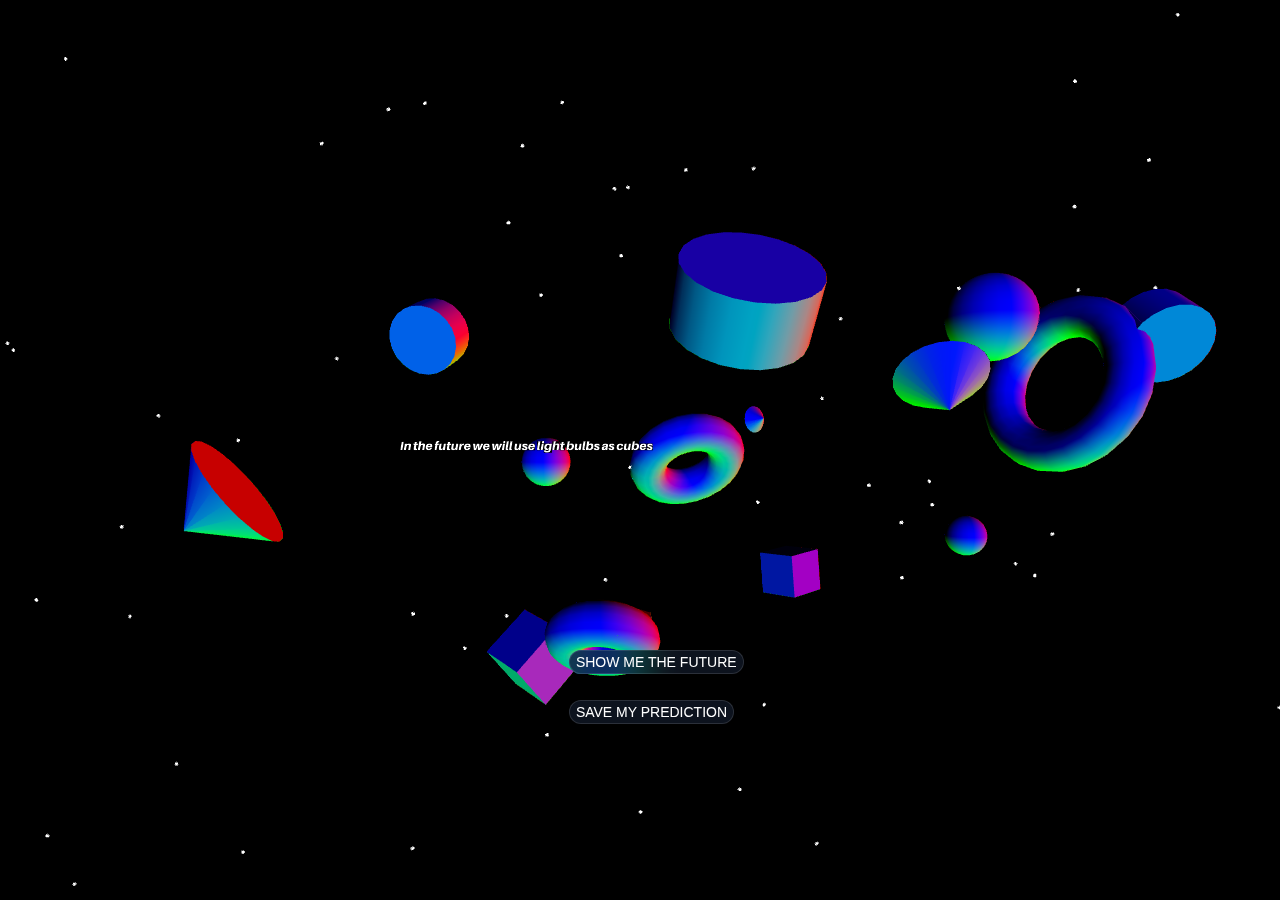
==== about.html @ 03dfa0d4 "sketch" ====
<!doctype html>
<html>

<head>
  <meta charset="utf-8">
  <meta http-equiv="X-UA-Compatible" content="IE=edge">
  <meta name="viewport" content="width=device-width, initial-scale=1">
  <meta name="description" content="A site that generates predictions for the future.">
  <meta name="logikblok" content="show me the future by logikblok">
  <meta property="og:title" content="Show me the future">
  <meta property="og:description" content="A site that generates predictions for the future.">
  <meta property="og:image" content="https://raw.githubusercontent.com/logikblok/futuregenerator/main/images/Untitled.png">
  <meta property="og:url" content="https://raw.githubusercontent.com/logikblok/futuregenerator/main/images/Untitled.png">
  <meta name="twitter:card" content="summary_large_image">
  <!--<link rel="shortcut icon" href="favicon.png">-->
  <title>Future generator</title>
  <!-- Latest compiled and minified CSS -->
  <link rel="stylesheet" href="//maxcdn.bootstrapcdn.com/bootstrap/3.2.0/css/bootstrap.min.css">
  <link href="./styles/style.css" rel="stylesheet">
  <script src="scripts/p5.min.js"></script>
  <script src="scripts/sketch.js"></script>
  <link rel="icon" href="./images/favicon.png">


  <!--[if lt IE 9]>
            <p class="browsehappy">You are using an
                <strong>outdated</strong>browser. Please
                <a href="http://browsehappy.com/">upgrade your browser</a>to improve your experience.</p>
        <![endif]-->
</head>
<body>
  <h1>See The Future</h1>
    <div id="sketch-holder">
      <!-- Our sketch will go here! -->
    </div>
  <!-- <button>Show me the future</button> -->
  <!-- Latest compiled and minified JavaScript -->

</body>

</html>
---- styles/style.css ----
/* style.css */

html, body {
  height: 100%;
}

body {
  margin: 5;
  display: flex;
  background-color: black;
  /* This centers our sketch horizontally. */
  justify-content: center;

  /* This centers our sketch vertically. */
  /*align-items: center;*/
}

button {
  color: white;
  backdrop-filter: blur(16px) saturate(180%);
   -webkit-backdrop-filter: blur(16px) saturate(180%);
   background-color: rgba(17, 25, 40, 0.75);
   border-radius: 12px;
   border: 1px solid rgba(255, 255, 255, 0.125);
}
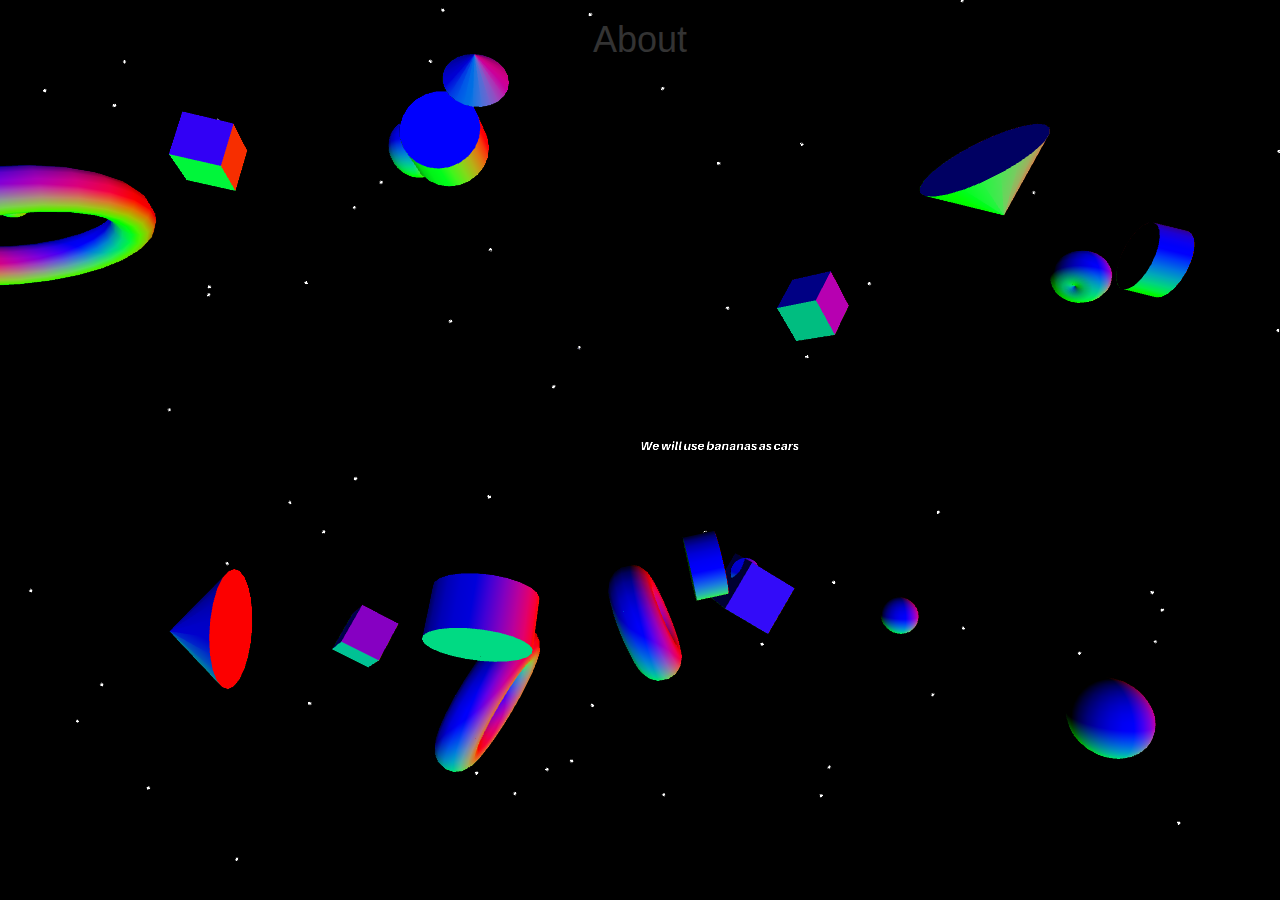
==== commit 5080c929: "adding to the about" ====
--- a/about.html
+++ b/about.html
@@ -18,7 +18,7 @@
   <link rel="stylesheet" href="//maxcdn.bootstrapcdn.com/bootstrap/3.2.0/css/bootstrap.min.css">
   <link href="./styles/style.css" rel="stylesheet">
   <script src="scripts/p5.min.js"></script>
-  <script src="scripts/sketch.js"></script>
+  <script src="scripts/about.js"></script>
   <link rel="icon" href="./images/favicon.png">
 
 
@@ -29,11 +29,10 @@
         <![endif]-->
 </head>
 <body>
-  <h1>See The Future</h1>
+  <h1>About</h1>
     <div id="sketch-holder">
       <!-- Our sketch will go here! -->
     </div>
-  <!-- <button>Show me the future</button> -->
   <!-- Latest compiled and minified JavaScript -->
 
 </body>
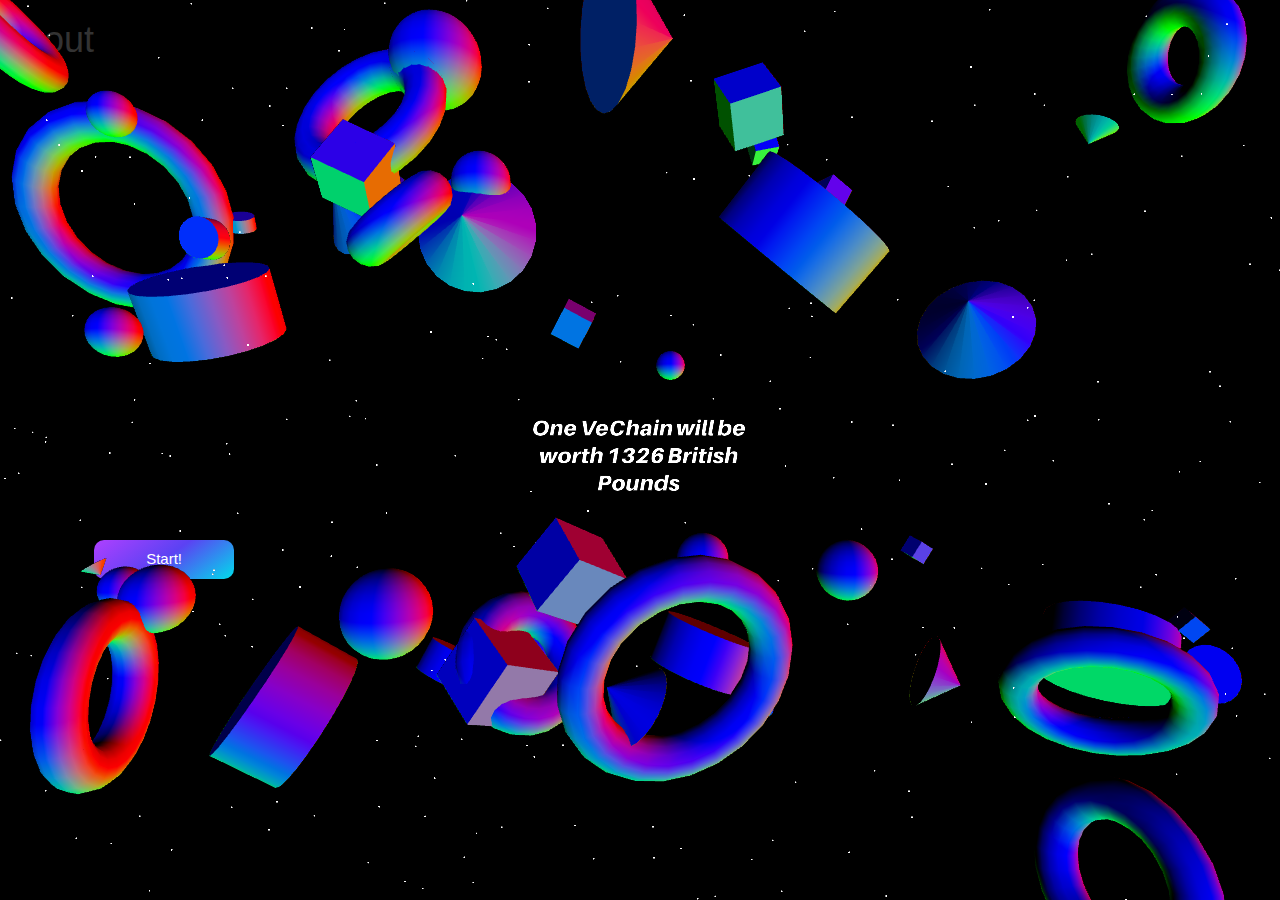
==== commit de08863c: "sketch changes" ====
--- a/about.html
+++ b/about.html
@@ -28,11 +28,13 @@
                 <a href="http://browsehappy.com/">upgrade your browser</a>to improve your experience.</p>
         <![endif]-->
 </head>
+
 <body>
   <h1>About</h1>
-    <div id="sketch-holder">
-      <!-- Our sketch will go here! -->
-    </div>
+  <div id="sketch-holder">
+    <button id="start">Start!</button>
+    <!-- Our sketch will go here! -->
+  </div>
   <!-- Latest compiled and minified JavaScript -->
 
 </body>
--- a/styles/style.css
+++ b/styles/style.css
@@ -5,21 +5,41 @@
 }
 
 body {
-  margin: 5;
+  /*margin: 10; */
   display: flex;
   background-color: black;
   /* This centers our sketch horizontally. */
-  justify-content: center;
+    /*  justify-content: center;
 
   /* This centers our sketch vertically. */
   /*align-items: center;*/
 }
 
+
+/* CSS */
 button {
-  color: white;
-  backdrop-filter: blur(16px) saturate(180%);
-   -webkit-backdrop-filter: blur(16px) saturate(180%);
-   background-color: rgba(17, 25, 40, 0.75);
-   border-radius: 12px;
-   border: 1px solid rgba(255, 255, 255, 0.125);
+  align-items: center;
+  background-image: linear-gradient(144deg,#AF40FF, #5B42F3 50%,#00DDEB);
+  border: 0;
+  border-radius: 10px;
+  /*box-shadow: rgba(151, 65, 252, 0.2) 0 15px 30px -5px;*/
+  box-sizing: border-box;
+  color: #FFFFFF;
+  display: flex;
+  position: absolute;
+  top: 60%;
+  text-align: center;
+  /* font-family: Phantomsans, sans-serif; */
+  font-size: 15px;
+  justify-content: center;
+  line-height: 1.5em;
+  max-width: 150%;
+  min-width: 140px;
+  padding: 8px;
+  text-decoration: none;
+  user-select: none;
+  -webkit-user-select: none;
+  touch-action: manipulation;
+  white-space: nowrap;
+  cursor: pointer;
 }
